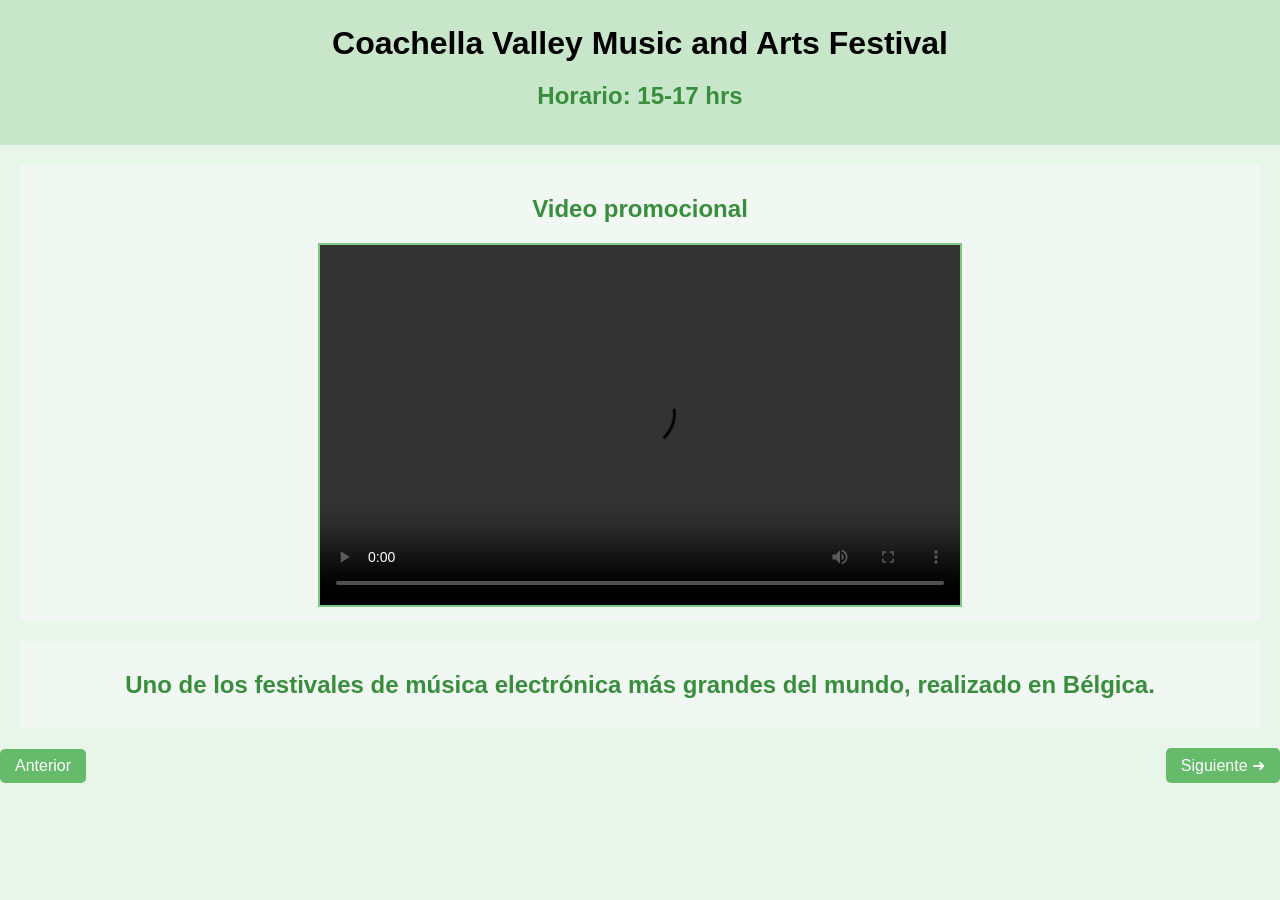
==== Festival1.html @ b48f838f "Add files via upload" ====
<!DOCTYPE html>
<html lang="es">
<head>
    <meta charset="UTF-8">
    <title>Kleber</title>
    <link rel="stylesheet" href="estilos.css">
    <style>

body {
    font-family: Arial, sans-serif;
    background-color: #e8f5e9;
    margin: 0;
    padding: 0;
}

header {
    background-color: #c8e6c9;
    padding: 15px;
}

h1 {
    margin: 10px 0;
    color: #2e7d32;
}

h2 {
    color: #388e3c;
}

section {
    margin: 20px;
    padding: 10px;
    background-color: #f1f8f4;
}

video {
    border: 2px solid #81c784;
}

.boton-nav {
    background-color: #66bb6a;
    color: white;
    text-decoration: none;
    padding: 8px 15px;
    border-radius: 5px;
}

.boton-nav:hover {
    background-color: #4caf50;
}

    </style>
</head>

<body>

<header>
    <h1 align="center">
        <span style="color:black;">Coachella Valley Music and Arts Festival</span>
    </h1>
    <h2 align="center">Horario: 15-17 hrs</h2>
</header>

<section>
    <h2 align="center">Video promocional</h2>
    
    <center>
        <video width="640" height="360" controls>
            <source src="Videos/VideoKlebler.mp4" type="video/mp4">
            Tu navegador no soporta la etiqueta de video.
        </video>
    </center>
</section>

<section>
    <h2 align="center">
        Uno de los festivales de música electrónica más grandes del mundo, realizado en Bélgica.
    </h2>
</section>

<div style="display: flex; justify-content: space-between; align-items: center;">

    <a href="index.html" class="boton-nav">Anterior</a>

    <a href="miguel.html" class="boton-nav">Siguiente ➜</a>

</div>

</body>
</html>
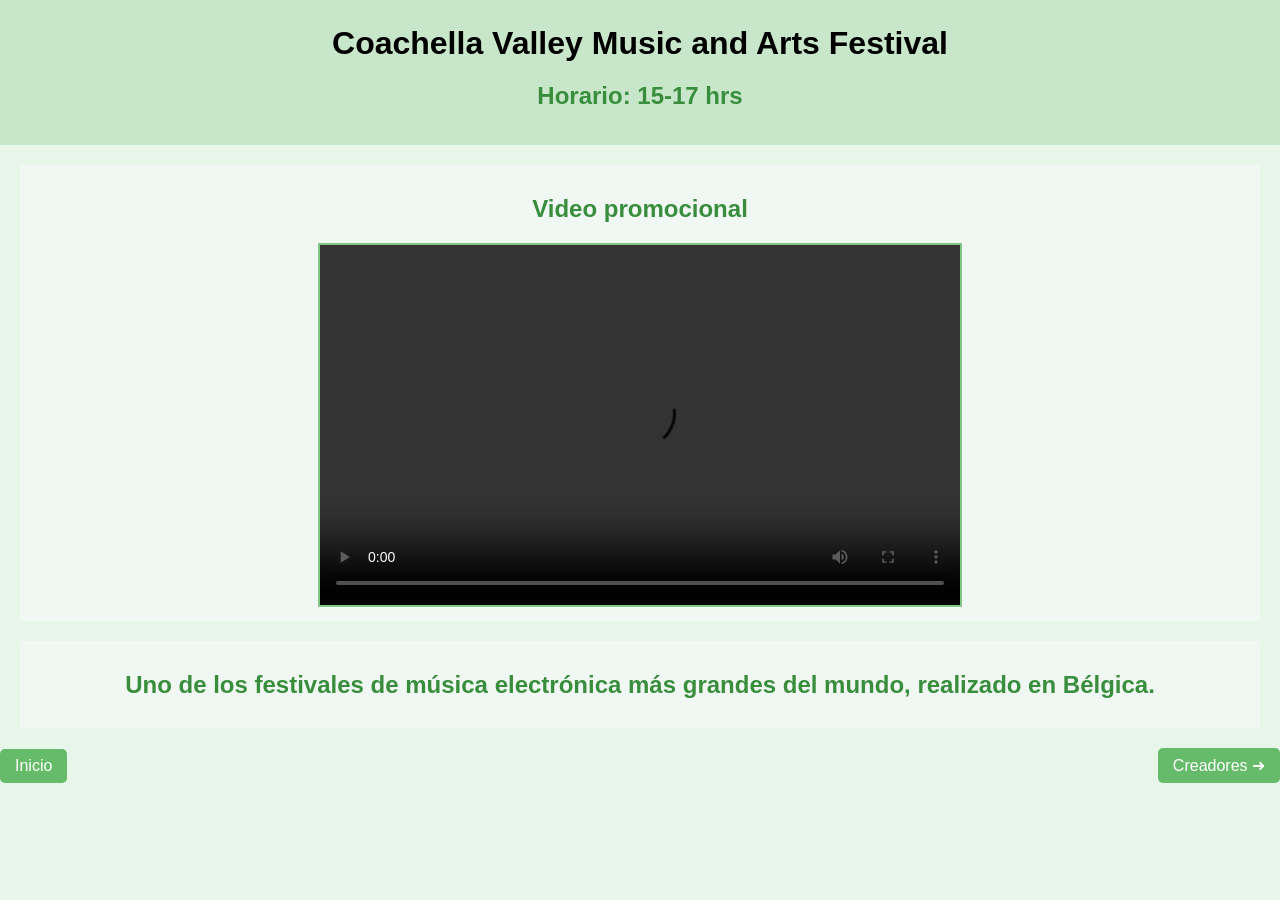
==== commit 2002a522: "Update Festival1.html" ====
--- a/Festival1.html
+++ b/Festival1.html
@@ -66,7 +66,7 @@
     
     <center>
         <video width="640" height="360" controls>
-            <source src="Videos/VideoKlebler.mp4" type="video/mp4">
+            <source src="Videos/Tomowwoland.mp4" type="video/mp4">
             Tu navegador no soporta la etiqueta de video.
         </video>
     </center>
@@ -80,11 +80,12 @@
 
 <div style="display: flex; justify-content: space-between; align-items: center;">
 
-    <a href="index.html" class="boton-nav">Anterior</a>
+    <a href="index.html" class="boton-nav">Inicio</a>
 
-    <a href="miguel.html" class="boton-nav">Siguiente ➜</a>
+    <a href="creadores.html" class="boton-nav">Creadores ➜</a>
 
 </div>
 
 </body>
-</html>+
+</html>
